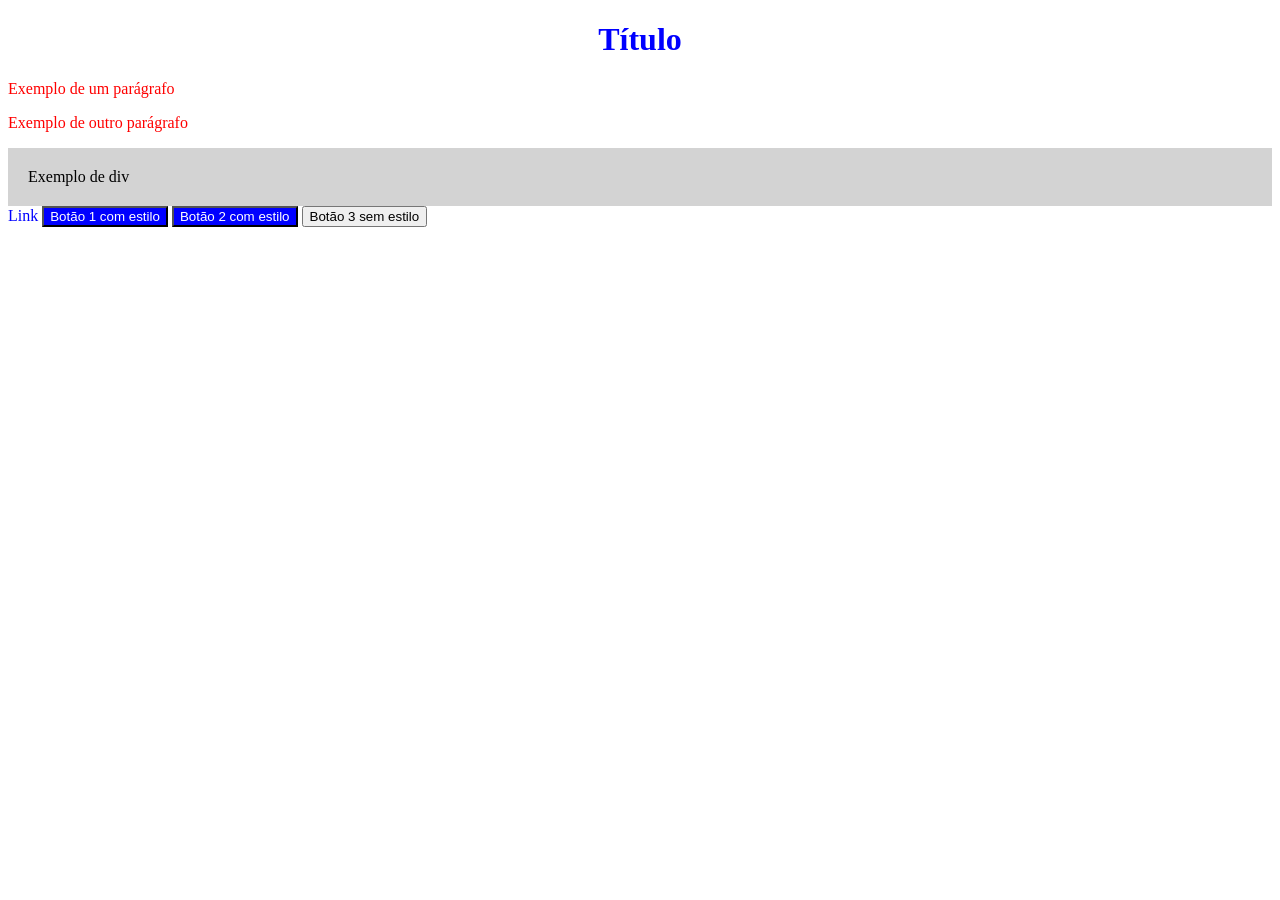
==== seletoresEmCSS/index.html @ 58960115 "Aprendendo mais de CSS" ====
<!DOCTYPE html>
<html lang="pt-br">
<head>
    <meta charset="UTF-8">
    <meta name="viewport" content="width=device-width, initial-scale=1.0">
    <title>Seletores em CSS</title>
    <link rel="stylesheet" href="estilos/style.css">
</head>

<body>
    <h1>Título</h1>

    <p>Exemplo de um parágrafo</p>
    <p>Exemplo de outro parágrafo</p>

    <div>
        Exemplo de div
    </div>

    <a href="https://sabbath-school.adventech.io/pt" target="_blank">Link</a>

    <button class="botao">Botão 1 com estilo</button>
    <button class="botao">Botão 2 com estilo</button>
    <button>Botão 3 sem estilo</button>

</body>

</html>
---- seletoresEmCSS/estilos/style.css ----
p {
    font-size: 16px;
    color: red;
}

div {
    background-color: lightgray;
    padding: 20px;
}

h1 {
    color: blue;
    text-align: center;
}

a {
    text-decoration: none;
    color: blue;
}

.botao {
    background-color: blue;
    color: white;
    cursor: pointer;
}
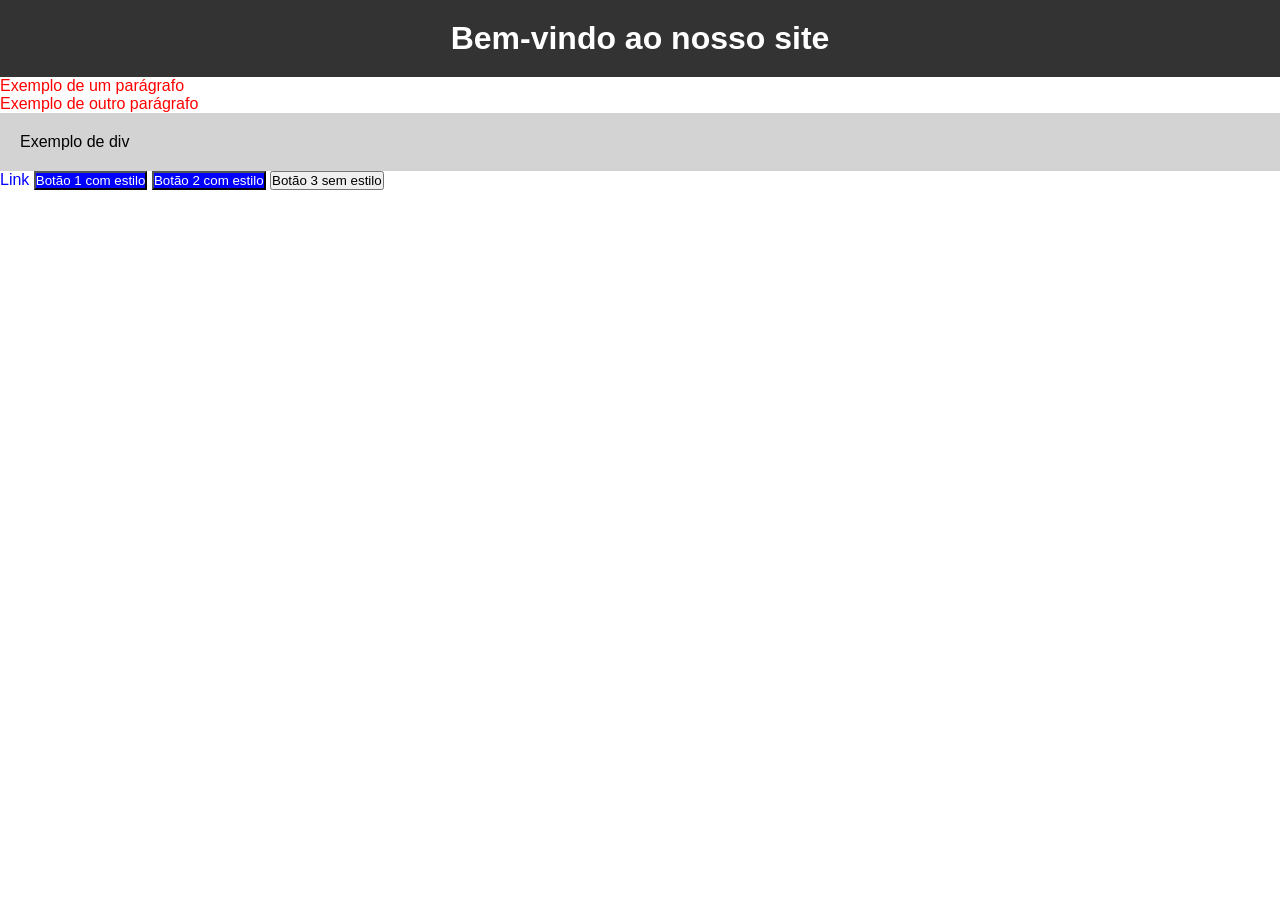
==== commit 953d6805: "Mais sobre CSS" ====
--- a/seletoresEmCSS/index.html
+++ b/seletoresEmCSS/index.html
@@ -8,7 +8,9 @@
 </head>
 
 <body>
-    <h1>Título</h1>
+    <header id="main-header">
+        <h1>Bem-vindo ao nosso site</h1>
+    </header>
 
     <p>Exemplo de um parágrafo</p>
     <p>Exemplo de outro parágrafo</p>
--- a/seletoresEmCSS/estilos/style.css
+++ b/seletoresEmCSS/estilos/style.css
@@ -1,3 +1,10 @@
+* {
+    margin: 0;
+    padding: 0;
+    font-family: Arial, Helvetica, sans-serif;
+    /*Aplica a mesma família de fonte a todos os elementos*/
+}
+
 p {
     font-size: 16px;
     color: red;
@@ -6,11 +13,6 @@
 div {
     background-color: lightgray;
     padding: 20px;
-}
-
-h1 {
-    color: blue;
-    text-align: center;
 }
 
 a {
@@ -22,4 +24,11 @@
     background-color: blue;
     color: white;
     cursor: pointer;
+}
+
+#main-header {
+    background-color: #333;
+    color: white;
+    padding: 20px;
+    text-align: center;
 }
